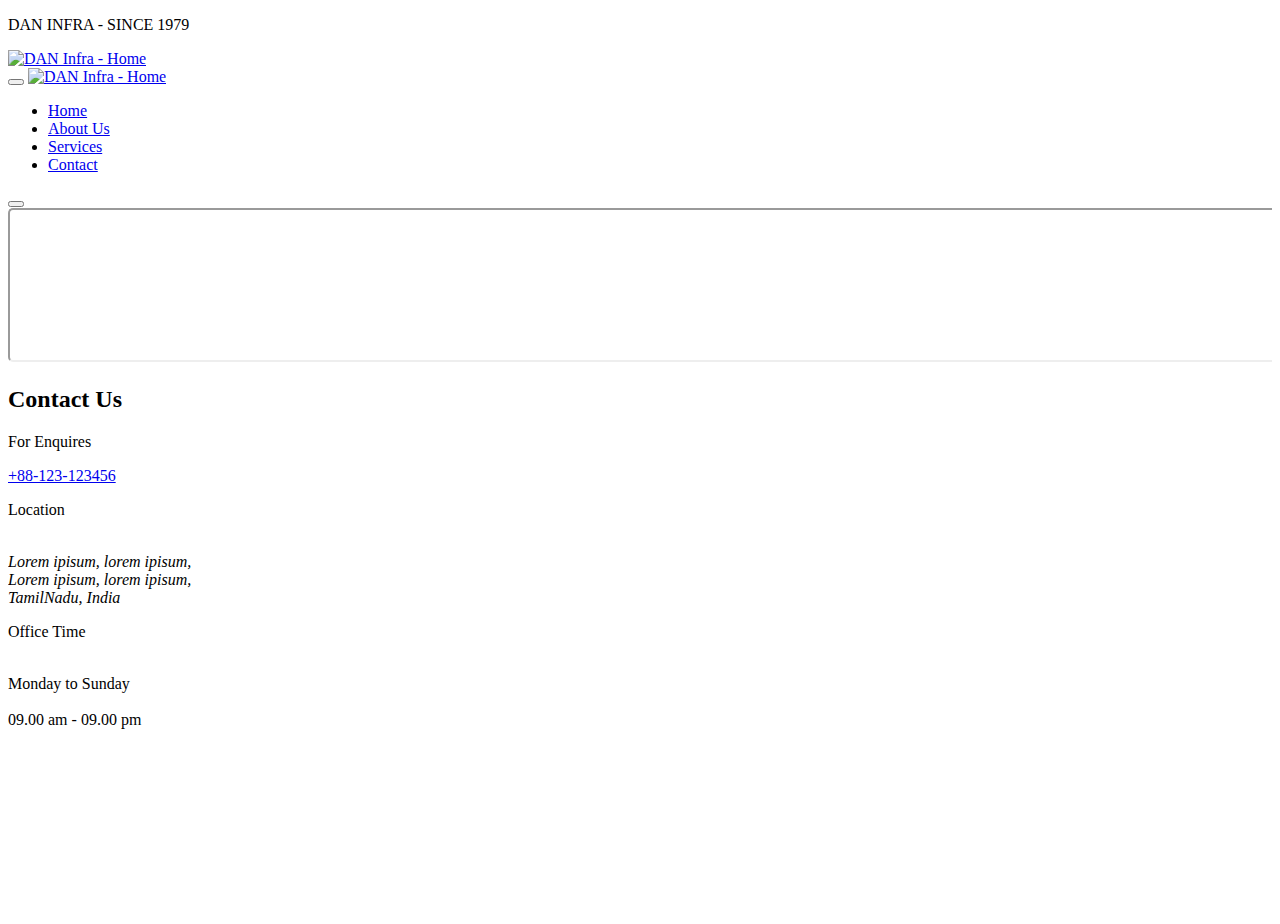
==== contact.html @ 75cbfb4f "Enquiry update" ====
<!DOCTYPE html>
<html lang="en">
    <head>
        <meta charset="UTF-8" />
        <meta name="viewport" content="width=device-width, initial-scale=1.0" />
        <title>Grilli - Amazing & Delicious Food</title>
        <meta name="title" content="Grilli - Amazing & Delicious Food" />
        <meta name="description" content="This is electrical company website" />
    
        <!-- 
        - favicon
      -->
        <link rel="shortcut icon" href="./favicon.svg" type="image/svg+xml" />
    
        <!-- 
        - google font link
      -->
        <link rel="preconnect" href="https://fonts.googleapis.com" />
        <link rel="preconnect" href="https://fonts.gstatic.com" crossorigin />
        <link
          href="https://fonts.googleapis.com/css2?family=DM+Sans:wght@400;700&family=Forum&display=swap"
          rel="stylesheet"
        />
    
        <!-- 
        - custom css link
      -->
        <link rel="stylesheet" href="./assets/css/style.css" />
      </head>
<body id="top" style="height: 100vh; background: url('./assets/images/Bg-1.gif')no-repeat center center;">
    <div class="preload" data-preaload>
        <div class="circle"></div>
        <p class="text">DAN INFRA - SINCE 1979</p>
      </div>
  
      <header class="header" data-header>
        <div class="container">
          <a href="index.html" class="logo">
            <img
              src="./assets/images/logo.svg"
              width="160"
              height="50"
              alt="DAN Infra - Home"
            />
          </a>
  
          <nav class="navbar" data-navbar>
            <button class="close-btn" aria-label="close menu" data-nav-toggler>
              <ion-icon name="close-outline" aria-hidden="true"></ion-icon>
            </button>
  
            <a href="index.html" class="logo">
              <img
                src="./assets/images/logo.svg"
                width="160"
                height="50"
                alt="DAN Infra - Home"
              />
            </a>
  
            <ul class="navbar-list">
              <li class="navbar-item">
                <a href="index.html" class="navbar-link hover-underline">
                  <div class="separator"></div>
  
                  <span class="span">Home</span>
                </a>
              </li>
  
              <!-- <li class="navbar-item">
                <a href="projects.html" class="navbar-link hover-underline">
                  <div class="separator"></div>
  
                  <span class="span">Projects</span>
                </a>
              </li> -->
  
              <li class="navbar-item">
                <a href="index.html" class="navbar-link hover-underline">
                  <div class="separator"></div>
  
                  <span class="span">About Us</span>
                </a>
              </li>
  
              <li class="navbar-item">
                <a href="index.html" class="navbar-link hover-underline">
                  <div class="separator"></div>
  
                  <span class="span">Services</span>
                </a>
              </li>
  
              <li class="navbar-item">
                <a href="contact.html" class="navbar-link hover-underline active">
                  <div class="separator"></div>
  
                  <span class="span">Contact</span>
                </a>
              </li>
            </ul>
          </nav>
  
  
          <button class="nav-open-btn" aria-label="open menu" data-nav-toggler>
            <span class="line line-1"></span>
            <span class="line line-2"></span>
            <span class="line line-3"></span>
          </button>
  
          <div class="overlay" data-nav-toggler data-overlay></div>
        </div>
      </header>

      <section class="reservation" style="overflow: hidden;">
        <div class="container">
          <div class="form reservation-form bg-black-10">
            <div class="map-wrapper">
              <iframe 
                src="https://www.google.com/maps/embed?pb=!1m18!1m12!1m3!1d1959.503290632637!2d78.66303215156832!3d10.810807300000006!2m3!1f0!2f0!3f0!3m2!1i1024!2i768!4f13.1!3m3!1m2!1s0x3baaf57bd09cd1eb%3A0x87b1da79cb7eab13!2s11%2C%205th%20Cross%20St%2C%20Ammayappa%20Nagar%2C%20Kollangadu%2C%20Tiruchirapalli%2C%20Tiruchirappalli%2C%20Tamil%20Nadu%20620017!5e0!3m2!1sen!2sin!4v1733119766444!5m2!1sen!2sin" 
                width="100%" 
                height="100%" 
                style="border-radius: 5px;" 
                allowfullscreen="" 
                loading="lazy" 
                referrerpolicy="no-referrer-when-downgrade" 
                title="Google Map Location">
              </iframe>
            </div>
           
            <div
              class="form-right text-center"
              style="
                background-image: url('./assets/images/form-pattern.png');
              "
            >
              <h2 class="headline-1 text-center text-white">Contact Us</h2>

              <p class="contact-label text-white">For Enquires</p>

              <a
                href="tel:+88123123456"
                class="body-1 contact-number hover-underline"
                >+88-123-123456</a
              >

              <div class="separator"></div>

              <p class="contact-label text-white">Location</p>

              <address class="body-4">
                <br/>Lorem ipisum, lorem ipisum, <br />Lorem ipisum, lorem ipisum,<br/>
                TamilNadu, India
              </address>

              <p class="contact-label text-white">Office Time</p>

              <p class="body-4">
                <br/>Monday to Sunday <br /><br/>
                09.00 am - 09.00 pm
              </p>

              <!-- <p class="contact-label text-white">Dinner Time</p>

              <p class="body-4">
                Monday to Sunday <br />
                05.00 pm - 10.00pm
              </p> -->
            </div>
          </div>
        </div>

      </section>

      <!-- <a
      href="#top"
      class="back-top-btn active"
      aria-label="back to top"
      data-back-top-btn
    >
      <ion-icon name="chevron-up" aria-hidden="true"></ion-icon>
    </a> -->


      <script src="./assets/js/script.js"></script>

      <script
        type="module"
        src="https://unpkg.com/ionicons@5.5.2/dist/ionicons/ionicons.esm.js"
      ></script>
      <script
        nomodule
        src="https://unpkg.com/ionicons@5.5.2/dist/ionicons/ionicons.js"
      ></script>
    
</body>
</html>
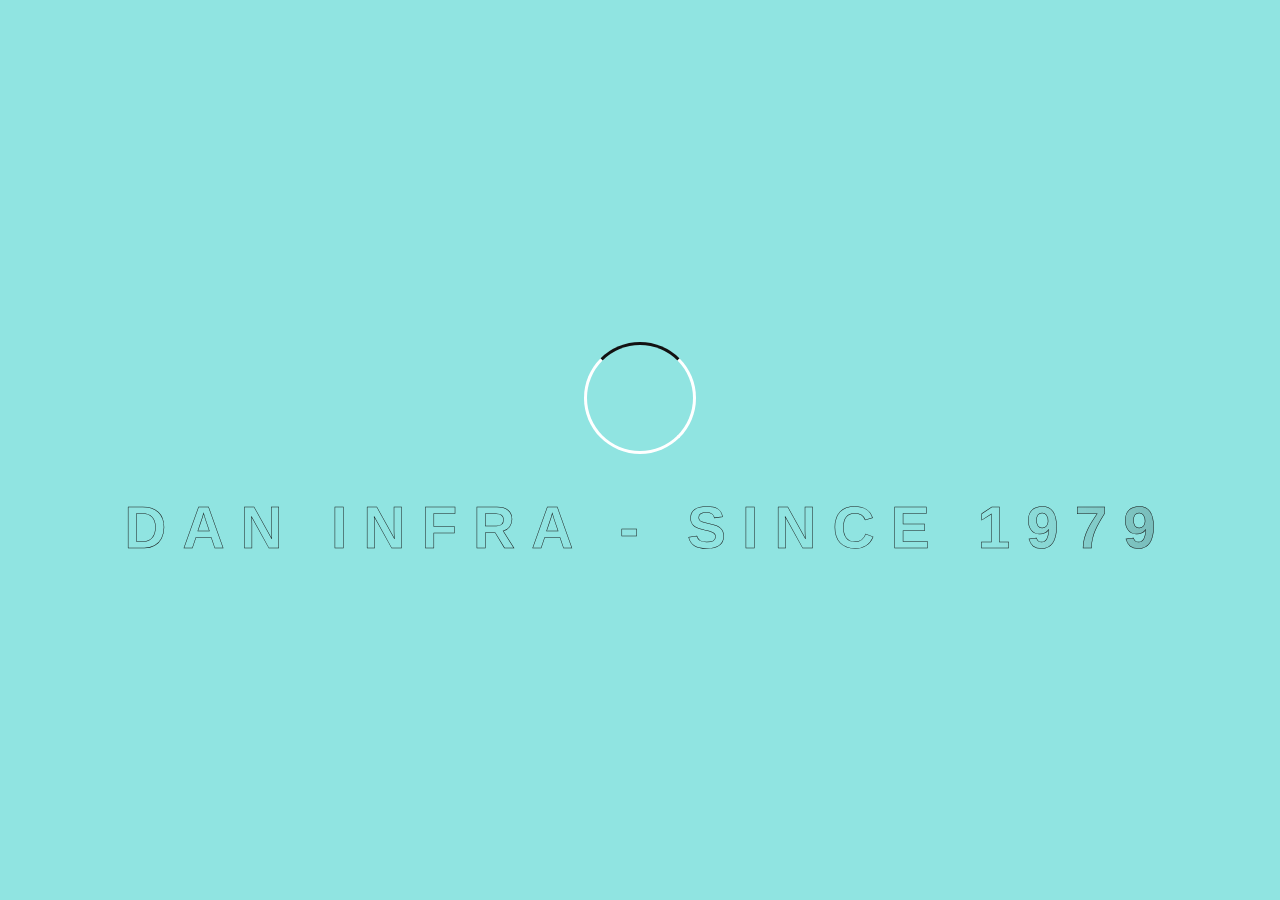
==== commit 0949321b: "Made some address changes" ====
--- a/contact.html
+++ b/contact.html
@@ -117,7 +117,7 @@
           <div class="form reservation-form bg-black-10">
             <div class="map-wrapper">
               <iframe 
-                src="https://www.google.com/maps/embed?pb=!1m18!1m12!1m3!1d1959.503290632637!2d78.66303215156832!3d10.810807300000006!2m3!1f0!2f0!3f0!3m2!1i1024!2i768!4f13.1!3m3!1m2!1s0x3baaf57bd09cd1eb%3A0x87b1da79cb7eab13!2s11%2C%205th%20Cross%20St%2C%20Ammayappa%20Nagar%2C%20Kollangadu%2C%20Tiruchirapalli%2C%20Tiruchirappalli%2C%20Tamil%20Nadu%20620017!5e0!3m2!1sen!2sin!4v1733119766444!5m2!1sen!2sin" 
+                src="https://www.google.com/maps/embed?pb=!1m17!1m12!1m3!1d3919.336539125292!2d78.69381327504199!3d10.785515789363878!2m3!1f0!2f0!3f0!3m2!1i1024!2i768!4f13.1!3m2!1m1!2zMTDCsDQ3JzA3LjkiTiA3OMKwNDEnNDcuMCJF!5e0!3m2!1sen!2sin!4v1734510215306!5m2!1sen!2sin" 
                 width="100%" 
                 height="100%" 
                 style="border-radius: 5px;" 
@@ -139,33 +139,36 @@
               <p class="contact-label text-white">For Enquires</p>
 
               <a
-                href="tel:+88123123456"
+                href="tel:+91 9994872721"
                 class="body-1 contact-number hover-underline"
-                >+88-123-123456</a
+                >+91 99948 72721</a
               >
 
+              <a
+                href="email:info@dangroups.com"
+                class="body-1 contact-number hover-underline"
+                >info@dangroups.com</a
+              >
+
               <div class="separator"></div>
 
               <p class="contact-label text-white">Location</p>
 
               <address class="body-4">
-                <br/>Lorem ipisum, lorem ipisum, <br />Lorem ipisum, lorem ipisum,<br/>
-                TamilNadu, India
+              QUADRA<br/>
+              11/07 1st First Floor<br/>
+              JMC Buildings, Race Course Road<br/> 
+              Khajanagar, Trichy<br/> 
+              Tamil Nadu -620020
               </address>
 
               <p class="contact-label text-white">Office Time</p>
 
               <p class="body-4">
-                <br/>Monday to Sunday <br /><br/>
+                Monday to Sunday<br/>
                 09.00 am - 09.00 pm
               </p>
 
-              <!-- <p class="contact-label text-white">Dinner Time</p>
-
-              <p class="body-4">
-                Monday to Sunday <br />
-                05.00 pm - 10.00pm
-              </p> -->
             </div>
           </div>
         </div>
--- a/assets/css/style.css
+++ b/assets/css/style.css
@@ -0,0 +1,2726 @@
+/*-----------------------------------*\
+  #index.css
+\*-----------------------------------*/
+
+/**
+ * copyright 2022 codewithsadee
+ */
+
+/*-----------------------------------*\
+  #CUSTOM PROPERTY
+\*-----------------------------------*/
+
+:root {
+  /**
+   * COLORS
+   */
+
+  --electric-green: hsl(178, 61%, 73%);
+  --quick-silver: hsla(0, 0%, 65%, 1);
+  --davys-grey: hsla(30, 3%, 34%, 1);
+  --smoky-black-1: hsla(40, 12%, 5%, 1);
+  --smoky-black-2: hsla(30, 8%, 5%, 1);
+  --smoky-black-3: hsla(0, 3%, 7%, 1);
+  --eerie-black-1: hsla(210, 4%, 9%, 1);
+  --eerie-black-2: hsla(210, 4%, 11%, 1);
+  --eerie-black-3: hsla(180, 2%, 8%, 1);
+  --eerie-black-4: hsla(0, 0%, 13%, 1);
+  --white: hsla(0, 0%, 100%, 1);
+  --white-alpha-20: hsla(0, 0%, 100%, 0.2);
+  --white-alpha-10: hsla(0, 0%, 100%, 0.1);
+  --black: hsla(0, 0%, 0%, 1);
+  --black-alpha-80: hsla(0, 0%, 0%, 0.8);
+  --black-alpha-15: hsla(0, 0%, 0%, 0.15);
+  --platinum: hsl(0, 0%, 92%);
+  --gainsboro: hsla(0, 3%, 71%, 0.785);
+  --light-gray: hsl(0, 0%, 80%);
+  --cultured: hsl(0, 0%, 96%);
+  --snow: hsl(0, 100%, 99%);
+  --light-beige: hsl(30, 20%, 95%);
+  --pale-gold: hsl(45, 40%, 90%);
+  --ivory: hsl(60, 100%, 98%);
+  --soft-silver: hsl(0, 0%, 88%);
+  --contrast-dark-blue: hsl(220, 60%, 20%);
+  --contrast-red:hsl(3, 73%, 48%);
+  --baige:hsl(23, 24%, 83%);
+
+
+  /**
+   * GRADIENT COLOR
+   */
+
+  --loading-text-gradient: linear-gradient(
+    90deg,
+    transparent 0% 16.66%,
+    var(--smoky-black-3) 33.33% 50%,
+    transparent 66.66% 75%
+  );
+  --gradient-1: linear-gradient(
+    to top,
+    hsla(0, 0%, 0%, 0.9),
+    hsla(0, 0%, 0%, 0.7),
+    transparent
+  );
+
+  /**
+   * TYPOGRAPHY
+   */
+
+  /* font-family */
+  --fontFamily-primary: "Libre+Baskerville", serif;
+  --fontFamily-secondary: "Host Grotesk", sans-serif;
+
+  /* font-size */
+  --fontSize-display-1: calc(1.3rem + 6.7vw);
+  --fontSize-headline-1: calc(2rem + 2.5vw);
+  --fontSize-headline-2: calc(1.3rem + 2.4vw);
+  --fontSize-title-1: calc(1.6rem + 1.2vw);
+  --fontSize-title-2: 2.2rem;
+  --fontSize-title-3: 2.1rem;
+  --fontSize-title-4: calc(1.6rem + 1.2vw);
+  --fontSize-body-1: 2.4rem;
+  --fontSize-body-2: 1.6rem;
+  --fontSize-body-3: 1.8rem;
+  --fontSize-body-4: 1.6rem;
+  --fontSize-label-1: 1.4rem;
+  --fontSize-label-2: 1.2rem;
+
+  /* font-weight */
+  --weight-regular: 400;
+  --weight-bold: 700;
+
+  /* line-height */
+  --lineHeight-1: 1em;
+  --lineHeight-2: 1.2em;
+  --lineHeight-3: 1.5em;
+  --lineHeight-4: 1.6em;
+  --lineHeight-5: 1.85em;
+  --lineHeight-6: 1.4em;
+
+  /* letter-spacing */
+  --letterSpacing-1: 0.15em;
+  --letterSpacing-2: 0.4em;
+  --letterSpacing-3: 0.2em;
+  --letterSpacing-4: 0.3em;
+  --letterSpacing-5: 3px;
+
+  /**
+   * SPACING
+   */
+
+  --section-space: 70px;
+
+  /**
+   * SHADOW
+   */
+
+  --shadow-1: 0px 0px 25px 0px hsla(0, 0%, 0%, 0.25);
+
+  /**
+   * BORDER RADIUS
+   */
+
+  --radius-24: 24px;
+  --radius-circle: 75%;
+
+  /**
+   * TRANSITION
+   */
+
+
+  --transition-1: 250ms ease;
+  --transition-2: 500ms ease;
+  --transition-3: 1000ms ease;
+
+
+    /**
+   * colors
+   */
+
+   --space-cadet: hsl(224, 48%, 22%);
+   --red-crayola: hsl(342, 100%, 50%);
+   --black-coral: hsl(0, 0%, 13%);
+   --blue-ryb: hsl(244, 86%, 59%);
+   --cultured: hsl(0, 0%, 96%);
+   --white: hsl(0, 0%, 100%);
+ 
+   /**
+    * typography
+    */
+ 
+   --ff-be-vietnam-pro: 'Be Vietnam Pro', sans-serif;
+ 
+   --fs-1: 1.875rem;
+   --fs-2: 1.5rem;
+   --fs-3: 1.063rem;
+   --fs-4: 0.875rem;
+   --fs-5: 0.813rem;
+ 
+   --fw-500: 500;
+   --fw-600: 600;
+   --fw-700: 700;
+ 
+   /**
+    * transition
+    */
+ 
+   --transition: 0.25s ease;
+   --transition-2: 0.5s ease;
+ 
+   /**
+    * spacing
+    */
+ 
+   --section-padding: 60px;
+ 
+   /**
+    * border radius
+    */
+ 
+   --radius-4: 4px;
+   --radius-8: 8px;
+   --radius-12: 12px;
+ 
+ 
+}
+
+/*-----------------------------------*\
+  #RESET
+\*-----------------------------------*/
+
+*,
+*::before,
+*::after {
+  margin: 0;
+  padding: 0;
+  box-sizing: border-box;
+}
+
+li {
+  list-style: none;
+}
+
+a,
+img,
+data,
+span,
+input,
+button,
+select,
+ion-icon,
+textarea {
+  display: block;
+}
+
+a {
+  color: inherit;
+  text-decoration: none;
+}
+
+img {
+  height: auto;
+}
+
+input,
+button,
+select,
+textarea {
+  background: none;
+  border: none;
+  font: inherit;
+}
+
+input,
+select,
+textarea {
+  width: 100%;
+  outline: none;
+}
+
+button {
+  cursor: pointer;
+}
+
+address {
+  font-style: normal;
+}
+
+html {
+  font-size: 10px;
+  scroll-behavior: smooth;
+}
+
+
+
+body {
+  background: var(--baige);
+  color: var(--eerie-black-1);
+  font-family: var(--fontFamily-secondary);
+  font-size: var(--fontSize-body-4);
+  font-weight: var(--weight-regular);
+  line-height: var(--lineHeight-5);
+  overflow: hidden;
+  height: 200vh;
+}
+
+body.loaded {
+  overflow: overlay;
+}
+
+body.nav-active {
+  overflow: hidden;
+}
+
+::-webkit-scrollbar {
+  width: 5px;
+}
+
+::-webkit-scrollbar-track {
+  background-color: transparent;
+}
+
+::-webkit-scrollbar-thumb {
+  background-color: var(--electric-green);
+}
+
+/*-----------------------------------*\
+  #TYPOGRAPHY
+\*-----------------------------------*/
+
+.display-1,
+.headline-1,
+.headline-2,
+.title-1,
+.title-2,
+.title-3,
+.title-4 {
+  color: var(--eerie-black-1);
+  font-family: var(--fontFamily-primary);
+  font-weight: var(--weight-regular);
+  line-height: var(--lineHeight-2);
+  z-index: 1;
+  opacity: 1;
+  text-shadow: 2px 2px 4px rgba(0, 0, 0, 0.7);
+}
+
+.display-1 {
+  font-size: var(--fontSize-display-1);
+  line-height: var(--lineHeight-1);
+}
+
+.headline-1 {
+  font-size: var(--fontSize-headline-1);
+}
+
+.headline-2 {
+  font-size: var(--fontSize-headline-2);
+  line-height: var(--lineHeight-6);
+}
+
+.title-1 {
+  font-size: var(--fontSize-title-1);
+}
+
+.title-2 {
+  font-size: var(--fontSize-title-2);
+}
+
+.title-3 {
+  font-size: var(--fontSize-title-3);
+}
+
+.title-4 {
+  font-size: var(--fontSize-title-4);
+}
+
+.body-1 {
+  font-size: var(--fontSize-body-1);
+  line-height: var(--lineHeight-6);
+}
+
+.body-2 {
+  font-size: var(--fontSize-body-2);
+  line-height: var(--lineHeight-4);
+}
+
+.body-3 {
+  font-size: var(--fontSize-body-3);
+}
+
+.body-4 {
+  font-size: var(--fontSize-body-4);
+}
+
+.label-1 {
+  font-size: var(--fontSize-label-1);
+}
+
+.label-2 {
+  font-size: var(--fontSize-label-2);
+}
+
+/*-----------------------------------*\
+  #REUSED STYLE
+\*-----------------------------------*/
+
+.container {
+  padding-inline: 16px;
+}
+
+.separator {
+  width: 10px;
+  height: 8px;
+  border: 1px solid var(--contrast-dark-blue);
+  transform: rotate(45deg);
+}
+
+.contact-label {
+  font-weight: var(--weight-bold);
+}
+
+.contact-number {
+  color: var(--electric-green);
+  max-width: max-content;
+  margin-inline: auto;
+}
+
+.hover-underline {
+  position: relative;
+  max-width: max-content;
+}
+
+.hover-underline::after {
+  content: "";
+  position: absolute;
+  left: 0;
+  bottom: 0;
+  width: 100%;
+  height: 5px;
+  border-block: 1px solid var(--contrast-dark-blue);
+  transform: scaleX(0.2);
+  opacity: 0;
+  transition: var(--transition-2);
+}
+
+.hover-underline:is(:hover, :focus-visible)::after {
+  transform: scaleX(1);
+  opacity: 1;
+}
+
+.contact-number::after {
+  bottom: -5px;
+}
+
+.text-center {
+  text-align: center;
+}
+
+.img-cover {
+  width: 100%;
+  height: 100%;
+  object-fit: cover;
+}
+
+.section-subtitle {
+  position: relative;
+  color: var(--contrast-red);
+  font-weight: var(--weight-bold);
+  text-transform: uppercase;
+  letter-spacing: var(--letterSpacing-2);
+  margin-block-end: 12px;
+}
+
+.section-subtitle::after {
+  content: url("../images/separator.svg");
+  display: block;
+  width: 100px;
+  margin-inline: auto;
+  margin-block-start: 5px;
+}
+
+.btn {
+  position: relative;
+  color: var(--electric-green);
+  font-size: var(--fontSize-label-2);
+  font-weight: var(--weight-bold);
+  text-transform: uppercase;
+  letter-spacing: var(--letterSpacing-5);
+  max-width: max-content;
+  border: 2px solid var(--electric-green);
+  padding: 12px 45px;
+  overflow: hidden;
+  border-radius: var(--radius-24);
+  z-index: 1;
+}
+
+.btn::before {
+  content: "";
+  position: absolute;
+  bottom: 100%;
+  left: 50%;
+  transform: translateX(-50%);
+  width: 200%;
+  height: 200%;
+  border-radius: var(--radius-circle);
+  background-color: var(--electric-green);
+  transition: var(--transition-2);
+  z-index: -1;
+}
+
+.btn .text {
+  transition: var(--transition-1);
+}
+
+.btn .text-2 {
+  position: absolute;
+  top: 100%;
+  left: 50%;
+  transform: translateX(-50%);
+  min-width: max-content;
+  color: var(--smoky-black-1);
+}
+
+.btn:is(:hover, :focus-visible)::before {
+  bottom: -50%;
+}
+
+.btn:is(:hover, :focus-visible) .text-1 {
+  transform: translateY(-40px);
+}
+
+.btn:is(:hover, :focus-visible) .text-2 {
+  top: 50%;
+  transform: translate(-50%, -50%);
+}
+
+.btn-secondary {
+  background-color: var(--electric-green);
+  color: var(--black);
+}
+
+.btn-secondary::before {
+  background-color: var(--smoky-black-1);
+}
+
+.btn-secondary .text-2 {
+  color: var(--white);
+}
+
+.has-before,
+.has-after {
+  position: relative;
+  z-index: 1;
+}
+
+.has-before::before,
+.has-after::after {
+  content: "";
+  position: absolute;
+}
+
+.section {
+  position: relative;
+  padding-block: var(--section-space);
+  overflow: hidden;
+  z-index: 1;
+}
+
+.bg-black{
+  background-color: var(--black);
+}
+
+.bg-black-10 {
+  background-color: var(--smoky-black-2);
+}
+
+.text-white{
+  color: var(--white);
+  text-shadow: 2px 2px 4px rgba(255, 251, 251, 0.744);
+}
+
+.text-lightwhite{
+  color: var(--davys-grey);
+}
+
+.text-darkblue{
+  color:var(--contrast-dark-blue)
+}
+
+.grid-list {
+  display: grid;
+  gap: 40px;
+}
+
+.hover\:shine {
+  position: relative;
+}
+
+.hover\:shine::after {
+  content: "";
+  position: absolute;
+  top: 0;
+  left: 0;
+  width: 50%;
+  height: 100%;
+  background-image: linear-gradient(to right, transparent 0%, #fff6 100%);
+  transform: skewX(-0.08turn) translateX(-180%);
+}
+
+.hover\:shine:is(:hover, :focus-within)::after {
+  transform: skewX(-0.08turn) translateX(275%);
+  transition: var(--transition-3);
+}
+
+.img-holder {
+  aspect-ratio: var(--width) / var(--height);
+  overflow: hidden;
+  background-color: var(--eerie-black-4);
+  border-radius: 30px;
+}
+
+.btn-text {
+  color: var(--contrast-red);
+  padding-block-end: 4px;
+  margin-inline: auto;
+  text-transform: uppercase;
+  letter-spacing: var(--letterSpacing-3);
+  font-weight: var(--weight-bold);
+  transition: var(--transition-1);
+}
+
+.btn-text:is(:hover, :focus-visible) {
+  color: var(--contrast-dark-blue);
+}
+
+.shape {
+  display: none;
+  position: absolute;
+  max-width: max-content;
+  z-index: -1;
+}
+
+.w-100 {
+  width: 100%;
+}
+
+.move-anim {
+  animation: move 5s linear infinite;
+}
+
+@keyframes move {
+  0%,
+  100% {
+    transform: translateY(0);
+  }
+
+  50% {
+    transform: translateY(30px);
+  }
+}
+
+/* circle */
+
+.circle-bg {
+  position: absolute;
+  border-radius: 50%;
+  background-color: hsl(23, 70%, 40%) ;
+  animation: moveCircle 10s linear infinite;
+  opacity: 0.8;
+  z-index: -1;
+}
+
+.circle1 {
+  width: 150px;
+  height: 150px;
+  top: 30%;
+  left: 30%;
+  animation-delay: 0s;
+}
+
+.circle2 {
+  width: 100px;
+  height: 100px;
+  top: 40%;
+  left: 60%;
+  animation-delay: 2s;
+}
+
+.circle3 {
+  width: 200px;
+  height: 200px;
+  top: 80%;
+  left: 40%;
+  animation-delay: 4s;
+}
+
+.circle4 {
+  width: 200px;
+  height: 200px;
+  top: 60%;
+  left: 10%;
+  animation-delay: 3s;
+}
+
+@keyframes moveCircle {
+  0% {
+    transform: translate(0, 0);
+  }
+  50% {
+    transform: translate(50px, -50px);
+  }
+  100% {
+    transform: translate(0, 0);
+  }
+}
+
+
+.has-bg-image {
+  background-repeat: no-repeat;
+  background-size: cover;
+  background-position: center;
+}
+
+.input-field {
+  background-color: var(--eerie-black-2);
+  color: var(--white);
+  height: 56px;
+  padding: 10px 20px;
+  border: 1px solid var(--white-alpha-10);
+  margin-block-end: 20px;
+  outline: none;
+  transition: border-color var(--transition-2);
+}
+
+.input-field::placeholder {
+  color: inherit;
+}
+
+.input-field:focus {
+  border-color: var(--electric-green);
+}
+
+.icon-wrapper {
+  position: relative;
+  margin-block-end: 20px;
+}
+
+.icon-wrapper .input-field {
+  margin-block-end: 0;
+  padding-inline-start: 40px;
+  appearance: none;
+  cursor: pointer;
+}
+
+.icon-wrapper ion-icon {
+  position: absolute;
+  top: 50%;
+  transform: translateY(-50%);
+  font-size: 1.4rem;
+  --ionicon-stroke-width: 50px;
+  pointer-events: none;
+}
+
+.icon-wrapper ion-icon:first-child {
+  left: 15px;
+}
+
+.icon-wrapper ion-icon:last-child {
+  right: 10px;
+}
+
+/*-----------------------------------*\
+  #PRELOAD
+\*-----------------------------------*/
+
+.preload {
+  position: fixed;
+  top: 0;
+  left: 0;
+  right: 0;
+  bottom: 0;
+  background-color: var(--electric-green);
+  z-index: 10;
+  display: grid;
+  place-content: center;
+  justify-items: center;
+  transition: var(--transition-2);
+}
+
+.preload > * {
+  transition: 3500ms ease;
+}
+
+.preload.loaded > * {
+  opacity: 0;
+}
+
+.preload.loaded {
+  transition-delay:2000ms;
+  transform: translateY(100%);
+}
+
+.circle {
+  width: 112px;
+  height: 112px;
+  border-radius: var(--radius-circle);
+  border: 3px solid var(--white);
+  border-block-start-color: var(--smoky-black-3);
+  margin-block-end: 45px;
+  animation: rotate360 5s linear infinite;
+}
+
+@keyframes rotate360 {
+  0% {
+    transform: rotate(0);
+  }
+  100% {
+    transform: rotate(8turn);
+  }
+}
+
+.preload .text {
+  background-image: var(--loading-text-gradient);
+  background-size: 500%;
+  font-size: calc(2rem + 3vw);
+  font-weight: var(--weight-bold);
+  line-height: 1em;
+  text-transform: uppercase;
+  letter-spacing: 16px;
+  padding-inline-start: 16px;
+  -webkit-text-fill-color: transparent;
+  background-clip: text;
+  -webkit-background-clip: text;
+  -webkit-text-stroke: 0.5px var(--eerie-black-3);
+  animation: loadingText linear 3s infinite;
+}
+
+@keyframes loadingText {
+  0% {
+    background-position: 100%;
+  }
+  100% {
+    background-position: 0%;
+  }
+}
+
+/*-----------------------------------*\
+  #TOPBAR
+\*-----------------------------------*/
+
+.topbar {
+  display: none;
+}
+
+/*-----------------------------------*\
+  #HEADER
+\*-----------------------------------*/
+
+.header .btn {
+  display: none;
+}
+
+.header {
+  position: fixed;
+  top: 0;
+  left: 0;
+  width: 100%;
+  background-color: var(--snow);
+  padding-block: 5px;
+  z-index: 4;
+  border-block-end: 1px solid transparent;
+  transition: var(--transition-1);
+}
+
+.header.active {
+  padding-block: 20px;
+  background-color: var(--snow);
+  border-color: var(--black-alpha-15);
+}
+
+.header.hide {
+  transform: translateY(-100%);
+  transition-delay: 250ms;
+}
+
+.header .container {
+  padding-inline: 20px;
+  display: flex;
+  justify-content: space-between;
+  align-items: center;
+  gap: 10px;
+}
+
+.nav-open-btn {
+  padding: 12px;
+  padding-inline-end: 0;
+}
+
+.nav-open-btn .line {
+  width: 30px;
+  height: 2px;
+  background-color: var(--eerie-black-1);
+  margin-block: 4px;
+  transform-origin: left;
+  animation: menuBtn 400ms ease-in-out alternate infinite;
+}
+
+@keyframes menuBtn {
+  0% {
+    transform: scaleX(1);
+  }
+  100% {
+    transform: scaleX(0.5);
+  }
+}
+
+.nav-open-btn .line-2 {
+  animation-delay: 150ms;
+}
+
+.nav-open-btn .line-3 {
+  animation-delay: 300ms;
+}
+
+.navbar {
+  position: fixed;
+  background-color: var(--baige);
+  top: 0;
+  left: -360px;
+  bottom: 0;
+  max-width: 360px;
+  width: 100%;
+  padding-inline: 30px;
+  padding-block-end: 50px;
+  overflow-y: auto;
+  visibility: hidden;
+  z-index: 2;
+  transition: var(--transition-2);
+}
+
+.navbar.active {
+  visibility: visible;
+  transform: translateX(360px);
+}
+
+.navbar .close-btn {
+  color: var(--white);
+  border: 1px solid currentColor;
+  padding: 4px;
+  border-radius: var(--radius-circle);
+  margin-inline-start: auto;
+  margin-block: 30px 20px;
+}
+
+.navbar .close-btn ion-icon {
+  --ionicon-stroke-width: 40px;
+}
+
+.navbar .close-btn:is(:hover, :focus-visible) {
+  color: var(--eerie-black-1);
+}
+
+.navbar .logo {
+  max-width: max-content;
+  margin-inline: auto;
+  margin-block-end: 60px;
+}
+
+.navbar-list {
+  border-block-end: 1px solid var(--eerie-black-1);
+  margin-block-end: 100px;
+}
+
+.navbar-item {
+  border-block-start: 1px solid var(--eerie-black-2);
+}
+
+.navbar-link {
+  position: relative;
+  font-size: var(--fontSize-label-2);
+  text-transform: uppercase;
+  padding-block: 10px;
+  max-width: unset;
+}
+
+.navbar-link::after {
+  display: none;
+}
+
+.navbar-link .span {
+  transition: var(--transition-1);
+}
+
+.navbar-link:is(:hover, :focus-visible, .active) .span {
+  color: var(--contrast-red);
+  transform: translateX(20px);
+}
+
+.navbar-link .separator {
+  position: absolute;
+  top: 50%;
+  left: 0;
+  transform: translateY(-50%) rotate(45deg);
+  opacity: 0;
+  transition: var(--transition-1);
+}
+
+.navbar-link:is(:hover, :focus-visible, .active) .separator {
+  opacity: 1;
+}
+
+.navbar-title {
+  margin-block-end: 15px;
+}
+
+.navbar-text {
+  margin-block: 10px;
+}
+
+.navbar .body-4 {
+  color: var(--quick-silver);
+}
+
+.sidebar-link {
+  transition: var(--transition-1);
+}
+
+.sidebar-link:is(:hover, :focus-visible) {
+  color: var(--contrast-red);
+}
+
+.navbar .text-center .separator {
+  margin-block: 30px;
+  margin-inline: auto;
+}
+
+.navbar .contact-label {
+  margin-block-end: 10px;
+}
+
+.navbar::-webkit-scrollbar-thumb {
+  background-color: var(--white-alpha-10);
+}
+
+.overlay {
+  position: fixed;
+  top: 0;
+  left: 0;
+  bottom: 0;
+  right: 0;
+  background-color: var(--snow);
+  opacity: 0;
+  pointer-events: none;
+  transition: var(--transition-2);
+  z-index: 1;
+}
+
+.overlay.active {
+  opacity: 1;
+  pointer-events: all;
+}
+
+/*-----------------------------------*\
+  #HERO
+\*-----------------------------------*/
+
+.hero .slider-btn {
+  display: none;
+}
+
+.hero {
+  position: relative;
+  padding-block: 120px;
+  min-height: 100vh;
+  overflow: hidden;
+  z-index: 1;
+}
+
+.hero .slider-item {
+  position: absolute;
+  top: 50%;
+  left: 50%;
+  transform: translate(-50%, -50%);
+  width: 100%;
+  height: 100%;
+  display: grid;
+  place-content: center;
+  padding-block-start: 100px;
+  opacity: 0;
+  visibility: hidden;
+  transition: var(--transition-3);
+  z-index: 1;
+}
+
+.hero .slider-item.active {
+  opacity: 1;
+  visibility: visible;
+}
+
+.hero .slider-bg {
+  position: absolute;
+  top: 0;
+  left: 0;
+  width: 100%;
+  height: 100%;
+  transform: scale(1.15);
+  pointer-events: none;
+  user-select: none;
+  z-index: -1;
+}
+
+.hero .slider-item.active .slider-bg {
+  animation: smoothScale 7s linear forwards;
+}
+
+@keyframes smoothScale {
+  0% {
+    transform: scale(1);
+  }
+  100% {
+    transform: scale(1.15);
+  }
+}
+
+.hero .section-subtitle::after {
+  margin-block: 14px 20px;
+}
+
+.hero-text {
+  margin-block: 10px 40px;
+}
+
+.hero .btn {
+  margin-inline: auto;
+}
+
+.hero-btn {
+  position: absolute;
+  bottom: 15px;
+  right: 15px;
+  z-index: 2;
+  background-color: var(--electric-green);
+  width: 110px;
+  height: 110px;
+  padding: 12px;
+  transform: scale(0.6);
+}
+
+.hero-btn img {
+  margin-inline: auto;
+  margin-block-end: 6px;
+}
+
+.hero-btn .span {
+  color: var(--black);
+  font-weight: var(--weight-bold);
+  text-transform: uppercase;
+  letter-spacing: var(--letterSpacing-1);
+  line-height: var(--lineHeight-3);
+}
+
+.hero-btn::after {
+  inset: 0;
+  border: 1px solid var(--electric-green);
+  animation: rotate360 15s linear infinite;
+}
+
+.slider-reveal {
+  transform: translateY(30px);
+  opacity: 0;
+}
+
+.hero .slider-item.active .slider-reveal {
+  animation: sliderReveal 1s ease forwards;
+}
+
+@keyframes sliderReveal {
+  0% {
+    transform: translateY(30px);
+    opacity: 0;
+  }
+
+  100% {
+    transform: translateY(0);
+    opacity: 1;
+  }
+}
+
+.hero .slider-item.active .section-subtitle {
+  animation-delay: 500ms;
+}
+
+.hero .slider-item.active .hero-title {
+  animation-delay: 1000ms;
+}
+
+.hero .slider-item.active .hero-text {
+  animation-delay: 1.5s;
+}
+
+.hero .slider-item.active .btn {
+  animation-delay: 2s;
+}
+
+/*-----------------------------------*\
+  #SERVICE
+\*-----------------------------------*/
+
+.service .section-title {
+  margin-block-end: 16px;
+}
+
+.service .section-text {
+  margin-block-end: 40px;
+}
+
+.service-card {
+  overflow: hidden;
+  border-radius: 30px;
+}
+
+.service-card .has-before {
+  padding-block: 30px;
+  margin-block-end: 26px;
+  z-index: 1;
+}
+
+.service-card .has-before::before {
+  top: 0;
+  left: 50%;
+  transform: translateX(-50%);
+  width: 140px;
+  height: 100%;
+  background-position: center;
+  background-size: cover;
+  background-repeat: repeat;
+  transition: var(--transition-2);
+  transition-delay: 0;
+  z-index: -1;
+  will-change: transform;
+  border-radius: 30px;
+}
+
+.service-card:is(:hover, :focus-within) .has-before::before {
+  transform: rotateY(0.5turn) translateX(50%);
+  transition-delay: 300ms;
+  border-radius: 30px;
+}
+
+.service-card .card-banner {
+  transition: var(--transition-2);
+  border-radius: 30px;
+}
+
+.service-card:is(:hover, :focus-within) .card-banner {
+  transform: scale(1.05);
+  border-radius: 30px;
+}
+
+.service .card-title {
+  margin-top: 10px;
+  margin-block-end: 12px;
+}
+/*-----------------------------------*\
+  #BLOG
+\*-----------------------------------*/
+.blog { 
+  padding-block: var(--section-padding); 
+}
+
+.blog :is(.section-subtitle, .section-title) { 
+  text-align: center;
+ }
+
+.blog .section-title { 
+  margin-block-end: 40px;
+ }
+
+.blog-list {
+  display: grid;
+  gap: 130px; /* Flexible grid columns */
+  padding: 0;
+  margin: 0 auto;
+}
+
+
+.blog-card {
+  background: var(--white);
+  box-shadow: 0 2px 25px 10px hsla(0, 0%, 0%, 0.576);
+  border-radius: var(--radius-12);
+  overflow: hidden;
+}
+
+.blog-banner {
+  aspect-ratio: 2 / 1.95;
+  overflow: hidden;
+}
+
+.blog-banner :is(a, img) { height: 100%; }
+
+.blog-banner img {
+  object-fit: cover;
+  transition: var(--transition-2);
+}
+
+.blog-card:hover .blog-banner img { transform: scale(1.1); }
+
+.blog-content { 
+  padding: 20px; 
+  text-align: center;
+
+}
+
+.blog-title > a {
+  color: inherit;
+  transition: var(--transition);
+}
+
+.blog-title > a:is(:hover, :focus) { 
+  color: var(--red-crayola);
+}
+
+
+/*-----------------------------------*\
+  #ABOUT
+\*-----------------------------------*/
+
+.about .section-text {
+  margin-block: 15px 30px;
+}
+
+.about .btn {
+  margin-inline: auto;
+  margin-block-start: 26px;
+}
+
+.about .container {
+  display: grid;
+  gap: 120px;
+}
+
+.about-banner {
+  position: relative;
+  margin-block-end: 120px;
+}
+
+.about-banner > .w-100 {
+  padding-inline-start: 50px;
+}
+
+.about .abs-img {
+  position: absolute;
+}
+
+.about .abs-img::before {
+  z-index: -1;
+}
+
+.about .abs-img-1 {
+  bottom: -120px;
+  left: 0;
+  width: 150px;
+  padding-block: 50px;
+}
+
+.about .abs-img-2 {
+  top: -65px;
+  right: 0;
+  overflow: hidden;
+}
+
+.about .abs-img-1::before {
+  top: 0;
+  bottom: 0;
+  left: 50%;
+  transform: translateX(-50%);
+  width: 140px;
+  background-image: url("../images/img-pattern.svg");
+  background-repeat: repeat;
+}
+
+.about .abs-img-2::before {
+  inset: 0;
+  background-image: url("../images/badge-2-bg.png");
+  background-repeat: no-repeat;
+  background-size: contain;
+  animation: rotate360 15s linear infinite;
+}
+
+/*-----------------------------------*\
+  #SPECIAL DISH
+\*-----------------------------------*/
+
+.special-dish-content {
+  padding-block: 70px;
+}
+
+.special-dish .abs-img {
+  margin-inline: auto;
+  margin-block-end: 12px;
+}
+
+.special-dish .section-text {
+  margin-block: 16px 40px;
+}
+
+.special-dish-content .wrapper {
+  display: flex;
+  justify-content: center;
+  align-items: center;
+  gap: 20px;
+  margin-block-end: 40px;
+}
+
+.special-dish-content .del {
+  text-decoration: none;
+  color: var(--davys-grey);
+}
+
+.special-dish-content .span {
+  color: var(--electric-green);
+}
+
+.special-dish .btn {
+  margin-inline: auto;
+}
+
+/*-----------------------------------*\
+  #MENU
+\*-----------------------------------*/
+
+.menu .section-title {
+  margin-block-end: 40px;
+}
+
+.menu .grid-list {
+  margin-block-end: 50px;
+}
+
+.menu-card {
+  display: flex;
+  align-items: flex-start;
+  gap: 20px;
+}
+
+.hover\:card .card-banner {
+  background-color: var(--electric-green);
+}
+
+.hover\:card .card-banner .img-cover {
+  transition: var(--transition-2);
+}
+
+.hover\:card:is(:hover, :focus-within) .card-banner .img-cover {
+  opacity: 0.7;
+  transform: scale(1.05);
+}
+
+.menu-card .card-banner {
+  flex-shrink: 0;
+  border-radius: var(--radius-24);
+}
+
+.menu-card .card-title {
+  transition: var(--transition-1);
+}
+
+.menu-card .card-title:is(:hover, :focus-visible) {
+  color: var(--electric-green);
+}
+
+.menu-card .badge {
+  background-color: var(--electric-green);
+  color: var(--eerie-black-1);
+  font-family: var(--fontFamily-primary);
+  max-width: max-content;
+  line-height: var(--lineHeight-6);
+  text-transform: uppercase;
+  padding-inline: 10px;
+  margin-block-start: 10px;
+}
+
+.menu-card .span {
+  color: var(--electric-green);
+  margin-block: 10px;
+}
+
+.menu-card .card-text {
+  color: var(--quick-silver);
+  line-height: var(--lineHeight-4);
+}
+
+.menu-text .span {
+  display: inline-block;
+  color: var(--electric-green);
+}
+
+.menu .btn {
+  margin-inline: auto;
+  margin-block-start: 26px;
+}
+
+.menu .shape {
+  display: block;
+  width: 70%;
+}
+
+.menu .shape-2 {
+  top: 0;
+  left:0;
+}
+
+.menu .shape-3 {
+  bottom: 0;
+  right:0;
+}
+
+/*-----------------------------------*\
+  #TESTIMONIALS
+\*-----------------------------------*/
+
+.testi {
+  padding-block-end: 340px;
+  position: static;
+}
+
+.testi .quote {
+  font-size: 7rem;
+  font-family: var(--fontFamily-primary);
+  line-height: 0.7em;
+}
+
+.testi .wrapper {
+  display: flex;
+  justify-content: center;
+  gap: 2px;
+  margin-block: 40px 50px;
+}
+
+.testi .separator {
+  animation: rotate360 15s linear infinite;
+}
+
+.profile .img {
+  margin-inline: auto;
+  border-radius: var(--radius-circle);
+  margin-block-end: 15px;
+}
+
+.testi .profile-name {
+  color: var(--electric-green);
+  font-weight: var(--weight-bold);
+  text-transform: uppercase;
+  letter-spacing: var(--letterSpacing-3);
+}
+
+/*-----------------------------------*\
+  #RESERVATION
+\*-----------------------------------*/
+
+.reservation-form {
+  margin-block-start: 125px;
+}
+
+.form-text {
+  margin-block-end: 40px;
+}
+
+.form-text .link {
+  display: inline;
+  color: var(--electric-green);
+}
+
+.form-right .headline-1 {
+  margin-block-end: 40px;
+}
+
+.form-right .contact-label {
+  margin-block-end: 5px;
+}
+
+.form-right .separator {
+  margin: 20px auto;
+}
+
+.form-right .body-4 {
+  color: var(--quick-silver);
+  line-height: var(--lineHeight-3);
+}
+
+.form-right .body-4:not(:last-child) {
+  margin-block-end: 25px;
+}
+
+.form-left,
+.form-right {
+  padding: 40px 20px 30px;
+}
+
+.input-field[type="date"] {
+  text-transform: uppercase;
+  padding-inline-end: 10px;
+}
+
+.input-field[type="date"]::-webkit-calendar-picker-indicator {
+  opacity: 0;
+}
+
+textarea.input-field {
+  resize: none;
+  height: 140px;
+  padding-block: 20px;
+  line-height: var(--lineHeight-1);
+}
+
+.form-left .btn {
+  max-width: 100%;
+  width: 100%;
+}
+
+.form-right {
+  background-repeat: repeat;
+  background-position: top left;
+}
+
+.map-wrapper {
+  position: relative;
+  width: 100%;
+  padding-top: 56.25%; /* Aspect ratio 16:9 */
+  overflow: hidden;
+  border-radius: 5px;
+}
+
+.map-wrapper iframe {
+  position: absolute;
+  top: 0;
+  left: 0;
+  width: 100%;
+  height: 100%;
+  border: 0;
+}
+
+/*-----------------------------------*\
+  #FEATURES
+\*-----------------------------------*/
+
+.features .section-title {
+  margin-block-end: 40px;
+}
+
+.feature-card {
+  padding: 30px 20px 40px;
+}
+
+.feature-item:nth-child(2n + 1) .feature-card {
+  background-color: var(--contrast-red);
+}
+
+.feature-item:nth-child(2n) .feature-card {
+  background-color: var(--contrast-dark-blue);
+}
+
+.feature-card .card-icon {
+  max-width: max-content;
+  margin-inline: auto;
+  transition: var(--transition-2);
+}
+
+.feature-card:hover .card-icon {
+  transform: scale(-1) rotate(180deg);
+}
+
+.feature-card .card-title {
+  margin-block: 20px;
+}
+
+.feature-card .card-text {
+  color: var(--quick-silver);
+  line-height: var(--lineHeight-6);
+}
+
+/*-----------------------------------*\
+  #EVENT
+\*-----------------------------------*/
+
+.event .section-title {
+  margin-block-end: 40px;
+}
+
+.event-card {
+  position: relative;
+  overflow: hidden;
+}
+
+.event-card .card-content {
+  background-image: var(--gradient-1);
+  position: absolute;
+  bottom: 0;
+  width: 100%;
+  padding: 35px 35px 25px;
+}
+
+.event-card .publish-date {
+  position: absolute;
+  top: 30px;
+  left: 25px;
+  padding: 5px 10px;
+  color: var(--electric-green);
+  background-color: var(--black);
+  font-weight: var(--weight-bold);
+  letter-spacing: var(--letterSpacing-1);
+  line-height: 14px;
+}
+
+.event-card .card-subtitle {
+  color: var(--electric-green);
+  text-transform: uppercase;
+  font-weight: var(--weight-bold);
+  letter-spacing: var(--letterSpacing-2);
+  margin-block-end: 5px;
+}
+
+.event-card .card-banner .img-cover {
+  transition: var(--transition-2);
+}
+
+.event-card:is(:hover, :focus-within) .img-cover {
+  transform: scale(1.05);
+}
+
+.event .btn {
+  margin-inline: auto;
+  margin-block-start: 40px;
+}
+
+/*-----------------------------------*\
+  #FOOTER
+\*-----------------------------------*/
+
+.footer-top {
+  margin-block-end: 70px;
+}
+
+.footer-brand {
+  position: relative;
+  padding: 50px 40px;
+  background: var(--smoky-black-1) url("../images/footer-form-bg.png");
+  background-position: center top;
+  background-repeat: repeat;
+}
+
+.footer-brand::before,
+.footer-brand::after {
+  top: 0;
+  width: 15px;
+  height: 100%;
+  background-image: url("../images/footer-form-pattern.svg");
+}
+
+.footer-brand::before {
+  left: 0;
+}
+
+.footer-brand::after {
+  right: 0;
+}
+
+.footer-brand .logo {
+  max-width: max-content;
+  margin-inline: auto;
+  margin-block-end: 40px;
+}
+
+.footer-brand :is(.body-4, .label-1) {
+  color: var(--quick-silver);
+  line-height: var(--lineHeight-3);
+}
+
+.footer-brand .contact-link {
+  margin-block: 6px;
+  transition: var(--transition-1);
+}
+
+.footer-brand .contact-link:is(:hover, :focus-visible) {
+  color: var(--electric-green);
+}
+
+.footer-brand .wrapper {
+  display: flex;
+  justify-content: center;
+  gap: 2px;
+  margin-block: 40px 25px;
+}
+
+.footer-brand .separator {
+  animation: rotate360 15s linear infinite;
+}
+
+.footer-brand .label-1 {
+  margin-block-end: 30px;
+}
+
+.footer-brand .label-1 .span {
+  display: inline;
+  color: var(--white);
+}
+
+.footer-brand .icon-wrapper .input-field {
+  cursor: text;
+}
+
+.footer-brand .btn {
+  min-width: 100%;
+}
+
+.footer-list {
+  display: grid;
+  gap: 20px;
+}
+
+.footer-link {
+  color: var(--quick-silver);
+  font-weight: var(--weight-bold);
+  text-transform: uppercase;
+  letter-spacing: var(--letterSpacing-4);
+  margin-inline: auto;
+  transition: var(--transition-1);
+}
+
+.footer-link:is(:hover, :focus-visible) {
+  color: var(--electric-green);
+}
+
+.copyright {
+  color: var(--quick-silver);
+  line-height: var(--lineHeight-3);
+}
+
+.copyright .link {
+  display: inline;
+  color: var(--electric-green);
+  text-decoration: underline;
+}
+
+/*-----------------------------------*\
+  #BACK TO TOP
+\*-----------------------------------*/
+
+.back-top-btn {
+  position: fixed;
+  bottom: 20px;
+  right: 20px;
+  background-color: var(--electric-green);
+  color: var(--smoky-black-1);
+  font-size: 22px;
+  width: 50px;
+  height: 50px;
+  border-radius: var(--radius-circle);
+  display: grid;
+  place-items: center;
+  box-shadow: var(--shadow-1);
+  transition: var(--transition-1);
+  opacity: 0;
+  visibility: hidden;
+  z-index: 4;
+}
+
+.back-top-btn:is(:hover, :focus-visible) {
+  background-color: var(--white);
+  color: var(--electric-green);
+}
+
+.back-top-btn.active {
+  opacity: 1;
+  visibility: visible;
+}
+
+/*-----------------------------------*\
+  #MEDIA QUERIES
+\*-----------------------------------*/
+
+/**
+ * responsive for larger than 400px screen
+ */
+
+@media (min-width: 400px) {
+  /**
+   * CUSTOM PROPERTY
+   */
+
+  :root {
+    /**
+     * typography
+     */
+
+    --fontSize-body-2: 2rem;
+  }
+
+  /**
+   * REUSED STYLE
+   */
+
+  :is(.service, .about) .section-text {
+    max-width: 420px;
+    margin-inline: auto;
+  }
+
+  .contact-number {
+    --fontSize-body-1: 3rem;
+  }
+
+  /**
+   * TOPBAR
+   */
+
+  .topbar {
+    display: block;
+    position: fixed;
+    top: 0;
+    left: 0;
+    width: 100%;
+    padding-block: 10px;
+    border-block-end: 1px solid var(--white-alpha-20);
+    z-index: 4;
+    transition: var(--transition-1);
+  }
+
+  .topbar:has(~ .header.active) {
+    transform: translateY(-100%);
+  }
+
+  .topbar-item:not(.link),
+  .topbar .separator {
+    display: none;
+  }
+
+  .topbar .container,
+  .topbar-item {
+    display: flex;
+    align-items: center;
+  }
+
+  .topbar .container {
+    justify-content: center;
+    gap: 30px;
+  }
+
+  .topbar-item {
+    gap: 6px;
+  }
+
+  .topbar-item ion-icon {
+    --ionicon-stroke-width: 60px;
+  }
+
+  .topbar-item .span {
+    font-size: var(--fontSize-label-1);
+  }
+
+  .topbar .link {
+    transition: var(--transition-1);
+  }
+
+  .topbar .link:is(:hover, :focus-visible) {
+    color: var(--electric-green);
+  }
+
+  .circle1 {
+    width: 150px;
+    height: 150px;
+    top: 10%;
+    left: 30%;
+    animation-delay: 0s;
+  }
+  
+  .circle2 {
+    width: 100px;
+    height: 100px;
+    top: 35%;
+    left: 70%;
+    animation-delay: 2s;
+  }
+  
+  .circle3 {
+    width: 150px;
+    height: 150px;
+    top: 80%;
+    left: 63%;
+    animation-delay: 4s;
+  }
+  
+  .circle4 {
+    width: 200px;
+    height: 200px;
+    top: 58%;
+    left: 12%;
+    animation-delay: 3s;
+  }
+
+  /**
+   * HEADER
+   */
+
+  .header {
+    top: 0px;
+  }
+
+  .header.active {
+    top: 0;
+  }
+
+  .header .btn {
+    display: block;
+    margin-inline-start: auto;
+  }
+
+  /**
+   * HERO
+   */
+
+  .hero-btn {
+    transform: scale(0.7);
+  }
+
+  /**
+   * SERVICE
+   */
+
+  .service .container {
+    max-width: 420px;
+    margin-inline: auto;
+  }
+
+  /**
+   * ABOUT
+   */
+
+  .about .container {
+    gap: 80px;
+  }
+
+  .about-banner > .w-100 {
+    padding-inline-start: 90px;
+  }
+
+  .about .abs-img-1 {
+    width: 285px;
+  }
+
+  .about .contact-number {
+    --fontSize-body-1: 2.4rem;
+  }
+
+  /**
+   * MENU
+   */
+
+  .menu-card .title-wrapper {
+    display: flex;
+    justify-content: flex-start;
+    align-items: center;
+    gap: 15px;
+  }
+
+  .menu-card .badge {
+    margin-block-start: 0;
+  }
+
+  .menu-card .span {
+    flex-grow: 1;
+    display: flex;
+    align-items: center;
+    gap: 15px;
+    position: relative;
+  }
+
+  .menu-card .span::before {
+    content: "";
+    height: 6px;
+    flex-grow: 1;
+    border-block: 1px solid var(--white-alpha-20);
+  }
+
+  /**
+   * EVENT
+   */
+
+  .event .container {
+    max-width: 420px;
+    margin-inline: auto;
+  }
+
+  .map-wrapper {
+    padding-top: 50%; /* Adjusted aspect ratio */
+  }
+
+  /**
+   * FOOTER
+   */
+
+  .footer-brand > * {
+    max-width: 460px;
+    margin-inline: auto;
+  }
+
+  .footer .input-wrapper {
+    position: relative;
+  }
+
+  .footer .input-field {
+    margin-block-end: 0;
+    padding-inline-end: 205px;
+  }
+
+  .footer-brand .btn {
+    position: absolute;
+    top: 0;
+    right: 0;
+    bottom: 0;
+    min-width: max-content;
+  }
+}
+
+/**
+ * responsive for larger than 768px screen
+ */
+
+@media (min-width: 768px) {
+  /**
+   * REUSED STYLE
+   */
+
+  .grid-list {
+    grid-template-columns: 1fr 1fr;
+  }
+
+  :is(.service, .event) .container {
+    max-width: 820px;
+  }
+
+  :is(.service, .event) .grid-list li:last-child {
+    grid-column: 1 / 3;
+    width: calc(50% - 20px);
+    margin-inline: auto;
+  }
+
+  .circle1 {
+    width: 150px;
+    height: 150px;
+    top: 20%;
+    left: 30%;
+    animation-delay: 0s;
+  }
+  
+  .circle2 {
+    width: 100px;
+    height: 100px;
+    top: 50%;
+    left: 40%;
+    animation-delay: 2s;
+  }
+  
+  .circle3 {
+    width: 150px;
+    height: 150px;
+    top: 80%;
+    left: 70%;
+    animation-delay: 4s;
+  }
+  
+  .circle4 {
+    width: 200px;
+    height: 200px;
+    top: 70%;
+    left: 20%;
+    animation-delay: 3s;
+  }
+  /**
+   * HEADER
+   */
+
+  .navbar-list {
+    margin-inline: 30px;
+  }
+
+  /**
+   * HERO
+   */
+
+  .hero .slider-btn {
+    display: grid;
+    position: absolute;
+    z-index: 1;
+    color: var(--electric-green);
+    font-size: 2.4rem;
+    border: 1px solid var(--electric-green);
+    width: 45px;
+    height: 45px;
+    place-items: center;
+    top: 50%;
+    transform: translateY(-50%) rotate(45deg);
+    transition: var(--transition-1);
+  }
+
+  .hero .slider-btn ion-icon {
+    transform: rotate(-45deg);
+  }
+
+  .hero .slider-btn.prev {
+    left: 30px;
+  }
+
+  .hero .slider-btn.next {
+    right: 30px;
+  }
+
+  .hero .slider-btn:is(:hover, :focus-visible) {
+    background-color: var(--electric-green);
+    color: var(--eerie-black-1);
+  }
+
+  /**
+   * RESERVATION
+   */
+
+  .reservation .input-wrapper {
+    display: grid;
+    grid-template-columns: 1fr 1fr;
+    column-gap: 20px;
+  }
+
+  .reservation .input-wrapper:nth-child(4) {
+    grid-template-columns: repeat(3, 1fr);
+  }
+  .map-wrapper {
+    padding-top: 45%; /* Adjusted aspect ratio */
+  }
+
+  /* Blog */
+  .blog-list { grid-template-columns: 1fr 1fr; }
+  
+
+  /**
+   * FOOTER
+   */
+
+  .footer-brand {
+    grid-column: 1 / 3;
+  }
+}
+
+/**
+ * responsive for larger than 992px screen
+ */
+
+@media (min-width: 992px) {
+  /**
+   * CUSTOM PROPERTY
+   */
+
+  :root {
+    /**
+     * spacing
+     */
+
+    --section-space: 100px;
+
+    --fs-1: 2.571rem;
+    --fs-2: 1.944rem;
+    --fs-3: 1.167rem;
+
+    /**
+     * spacing
+     */
+
+    --section-padding:120px;
+
+  }
+
+  /**
+   * REUSED STYLE
+   */
+
+  :is(.service, .event) .container {
+    max-width: unset;
+  }
+
+  :is(.service, .event) .grid-list {
+    grid-template-columns: repeat(3, 1fr);
+  }
+
+  :is(.service, .event) .grid-list li:last-child {
+    grid-column: auto;
+    width: 100%;
+  }
+
+  .container { max-width: 950px; }
+
+  .section-title {
+    max-width: 20ch;
+    margin-inline:auto;
+}
+
+.circle1 {
+  width: 150px;
+  height: 150px;
+  top: 20%;
+  left: 30%;
+  animation-delay: 0s;
+}
+
+.circle2 {
+  width: 100px;
+  height: 100px;
+  top: 35%;
+  left: 70%;
+  animation-delay: 2s;
+}
+
+.circle3 {
+  width: 150px;
+  height: 150px;
+  top: 80%;
+  left: 50%;
+  animation-delay: 4s;
+}
+
+.circle4 {
+  width: 200px;
+  height: 200px;
+  top: 70%;
+  left: 20%;
+  animation-delay: 3s;
+}
+
+  /**
+   * TOPBAR
+   */
+
+  .topbar-item:not(.link) {
+    display: flex;
+  }
+
+  .topbar .item-2 {
+    margin-inline-end: auto;
+  }
+
+  /**
+   * SERVICE
+   */
+
+  .service .shape {
+    display: block;
+  }
+
+  .service .shape-1 {
+    bottom: 0;
+    left: 0;
+  }
+
+  .service .shape-2 {
+    top: 0;
+    right: 0;
+  }
+
+  /**
+   * ABOUT
+   */
+
+  .about .container {
+    grid-template-columns: 0.7fr 1fr;
+    gap: 30px;
+  }
+
+  /**
+   * SPECIAL DISH
+   */
+
+  .special-dish {
+    display: grid;
+    grid-template-columns: 1fr 1fr;
+    text-align: left;
+  }
+
+  .special-dish-content {
+    padding-inline: 50px 25px;
+  }
+
+  .special-dish-content .container {
+    position: relative;
+  }
+
+  .special-dish .section-subtitle::after,
+  .special-dish .btn {
+    margin-inline: 0;
+  }
+
+  .special-dish-content .wrapper {
+    justify-content: flex-start;
+  }
+
+  .special-dish .abs-img {
+    position: absolute;
+    top: 10px;
+    left: -40px;
+    animation: move 5s linear infinite;
+  }
+
+  /**
+   * MENU
+   */
+
+  .menu .grid-list {
+    position: relative;
+    column-gap: 90px;
+  }
+
+  .menu .grid-list::before {
+    content: "";
+    position: absolute;
+    top: 0;
+    left: 50%;
+    height: 100%;
+    border-inline-start: 1px solid var(--white-alpha-20);
+  }
+
+  /**
+   * TESTIMONIALS
+   */
+
+  .testi-text {
+    max-width: 910px;
+    margin-inline: auto;
+  }
+
+  /**
+   * RESERVATION
+   */
+
+  .reservation-form {
+    display: grid;
+    grid-template-columns: 1fr 0.5fr;
+  }
+  .map-wrapper {
+    padding-top: 35%; /* Adjusted aspect ratio */
+  }
+
+  /**
+   * FOOTER
+   */
+
+  .footer .grid-list {
+    grid-template-columns: 0.45fr 1fr 0.45fr;
+    align-items: center;
+  }
+
+  .footer-brand {
+    grid-column: auto;
+    order: 1;
+    padding-block: 100px;
+  }
+
+  .footer-list:last-child {
+    order: 2;
+  }
+}
+
+/**
+ * responsive for larger than 1200px screen
+ */
+
+@media (min-width: 1200px) {
+  /**
+   * CUSTOM PROPERTY
+   */
+
+  :root {
+    /**
+     * typography
+     */
+
+    --fontSize-title-2: 2.5rem;
+
+    --fs-1: 3rem;
+    --fs-2: 2.333rem;
+    --fs-3: 1.222rem;
+    --fs-4: 0.944rem;
+
+  }
+
+  /**
+   * REUSED STYLE
+   */
+
+  .container,
+  :is(.service, .event) .container {
+    max-width: 1200px;
+    width: 100%;
+    margin-inline: auto;
+  }
+
+  .circle1 {
+    width: 150px;
+    height: 150px;
+    top: 15%;
+    left: 25%;
+    animation-delay: 0s;
+  }
+  
+  .circle2 {
+    width: 100px;
+    height: 100px;
+    top: 40%;
+    left: 60%;
+    animation-delay: 2s;
+  }
+  
+  .circle3 {
+    width: 200px;
+    height: 200px;
+    top: 80%;
+    left: 60%;
+    animation-delay: 4s;
+  }
+  
+  .circle4 {
+    width: 300px;
+    height: 300px;
+    top: 60%;
+    left: 10%;
+    animation-delay: 3s;
+  }
+
+  /**
+   * TOPBAR
+   */
+
+  .topbar .container {
+    max-width: unset;
+  }
+
+  .topbar .separator {
+    display: block;
+  }
+
+  /**
+   * HEADER
+   */
+
+  .nav-open-btn,
+  .navbar > *:not(.navbar-list),
+  .header .overlay {
+    display: none;
+  }
+
+  .header .container {
+    max-width: unset;
+  }
+
+  .navbar,
+  .navbar.active,
+  .navbar-list {
+    all: unset;
+  }
+
+  .navbar,
+  .navbar.active {
+    margin-inline: auto 20px;
+  }
+
+  .navbar-list {
+    display: flex;
+    gap: 30px;
+  }
+
+  .navbar-item {
+    border-block-start: none;
+  }
+
+  .navbar .separator {
+    display: none;
+  }
+
+  .navbar-link:is(:hover, :focus-visible, .active) .span {
+    transform: unset;
+  }
+
+  .navbar-link {
+    font-weight: var(--weight-bold);
+    letter-spacing: var(--letterSpacing-1);
+  }
+
+  .navbar-link::after {
+    display: block;
+  }
+
+  .navbar-link.active::after {
+    transform: scaleX(1);
+    opacity: 1;
+  }
+
+  .header .btn {
+    margin-inline-start: 0;
+  }
+
+  /**
+   * HERO
+   */
+
+  .hero {
+    height: 880px;
+  }
+
+  .hero-btn {
+    bottom: 50px;
+    right: 50px;
+    transform: scale(1);
+  }
+
+  /**
+   * SERVICE
+   */
+
+  .service .grid-list {
+    gap: 150px;
+  }
+
+  .service .grid-list li:nth-child(2n + 1) {
+    transform: translateY(-160px);
+  }
+
+  .service .section-text {
+    margin-block-end: 75px;
+  }
+
+  /**
+   * ABOUT
+   */
+
+  .about {
+    padding-block: 170px 100px;
+  }
+
+  /**
+   * BLOG
+   */
+
+   .blog .section-title { margin-bottom: 70px; }
+
+   .blog-list { grid-template-columns: repeat(3, 1fr); }
+
+  /**
+   * SPECIAL DISH
+   */
+
+  .special-dish-content {
+    padding: 225px 120px;
+    padding-inline-end: 0;
+  }
+
+  .special-dish-content .container {
+    max-width: 460px;
+    margin-inline: 0;
+  }
+
+  /**
+   * MENU
+   */
+
+  .menu .grid-list {
+    gap: 55px 200px;
+    margin-block-end: 55px;
+  }
+
+  /**
+   * TESTIMONIALS
+   */
+
+  .form-left,
+  .form-right {
+    padding: 75px 60px;
+  }
+
+  /**
+   * FEATURES
+   */
+
+  .features .grid-list {
+    grid-template-columns: repeat(4, 1fr);
+  }
+}
+
+/**
+ * responsive for larger than 1400px screen
+ */
+
+@media (min-width: 1400px) {
+  /**
+   * HEADER
+   */
+
+  .navbar {
+    margin-inline: auto;
+  }
+
+  /**
+   * ABOUT
+   */
+
+  .about-content {
+    padding-inline-end: 90px;
+  }
+
+  .about .shape {
+    display: block;
+    top: 46%;
+    left: 0;
+  }
+
+  /**
+   * SPECIAL DISH
+   */
+
+  .special-dish {
+    overflow: hidden;
+    position: relative;
+  }
+
+  .special-dish .shape {
+    display: block;
+    right: 0;
+    z-index: 1;
+  }
+
+  .special-dish .shape-1 {
+    top: 45%;
+  }
+
+  .special-dish .shape-2 {
+    bottom: 0;
+    transform: translateY(50%);
+    width: max-content;
+  }
+
+  /**
+   * FEATURES
+   */
+
+  .features {
+    overflow: visible;
+  }
+
+  .features .shape {
+    display: block;
+  }
+
+  .features .shape-1 {
+    top: -100px;
+    right: 0;
+  }
+
+  .features .shape-2 {
+    bottom: 80px;
+    left: 0;
+  }
+  
+}
